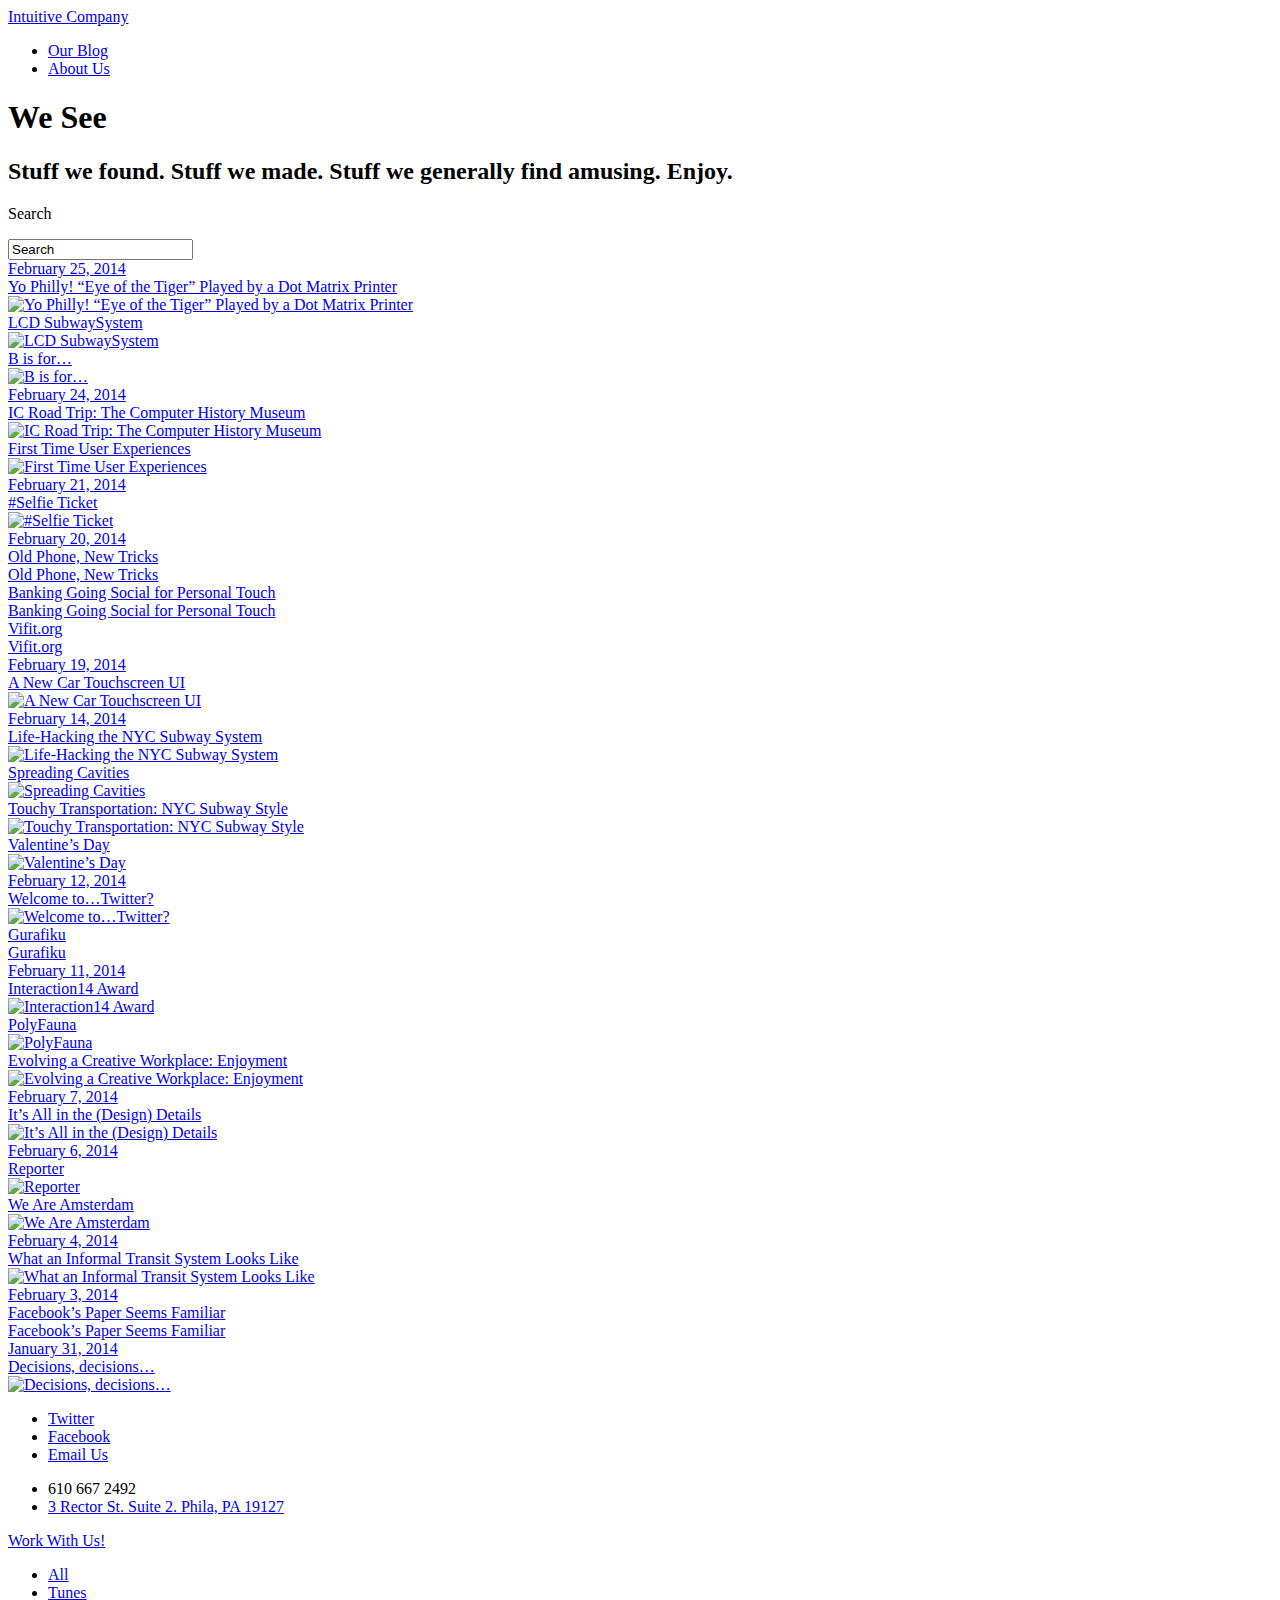
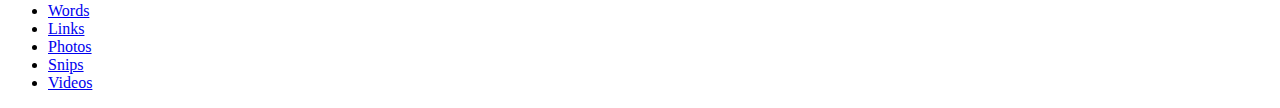
==== index.html @ 15949430 "Base" ====
<!DOCTYPE HTMl>
<html xmlns:og="http://ogp.me/ns#" xmlns:fb="http://www.facebook.com/2008/fbml" lang="en-us">
	<head>
		<meta charset="utf-8">
		<meta name="viewport" content="width=device-width, initial-scale=1.0, minimum-scale=1.0, maximum-scale=1.0" />
		<meta property="og:title" content="
                    Intuitive Company
        "/>
		<meta property="og:type" content="company"/>
		<meta property="og:url" content="http://intuitivecompany.com/"/>
					<meta property="og:image" content="http://intuitivecompany.com/images/ic/ic-poster.jpg"/>
			<meta property="og:description" content="Intuitive Company partners with clients across all industries to make their software and websites more effective, efficient and enjoyable."/>
																						<meta property="og:site_name" content="Intuitive Company"/>
		<title>
            				Intuitive Company
					</title>
		<link rel="icon" type="image/png" href="http://intuitivecompany.com/images/ic-favicon.ico" />
		<link href="http://intuitivecompany.com/?css=global_embeds/reset.v.1390569435" type="text/css" rel="stylesheet" media="screen" />
		<link href="http://intuitivecompany.com/?css=global_embeds/default.v.1390569435" type="text/css" rel="stylesheet" media="screen" />
		<link href="http://intuitivecompany.com/?css=global_embeds/grid.v.1390569435" type="text/css" rel="stylesheet" media="screen" />
		<link href="http://intuitivecompany.com/?css=global_embeds/blog.v.1390569435" type="text/css" rel="stylesheet" media="screen" />
		<link href="http://intuitivecompany.com/?css=global_embeds/animation_styles.v.1390569435" type="text/css" rel="stylesheet" media="screen" />

																						

		<link href="http://intuitivecompany.com/?css=global_embeds/960.v.1390569435" type="text/css" rel="stylesheet" media="screen and (max-width: 960px)" />
		<link href="http://intuitivecompany.com/?css=global_embeds/480.v.1390569435" type="text/css" rel="stylesheet" media="screen and (max-width: 480px)" />

		<!--[if lt IE 9]>
		<script src="http://html5shim.googlecode.com/svn/trunk/html5.js"></script>
		<![endif]-->

		<script type="text/javascript" charset="utf-8" src="http://intuitivecompany.com/?ACT=jquery"></script>

		<script type="text/javascript">

		  var _gaq = _gaq || [];
		  _gaq.push(['_setAccount', 'UA-20660209-1']);
		  _gaq.push(['_trackPageview']);

		  (function() {
		    var ga = document.createElement('script'); ga.type = 'text/javascript'; ga.async = true;
		    ga.src = ('https:' == document.location.protocol ? 'https://ssl' : 'http://www') + '.google-analytics.com/ga.js';
		    var s = document.getElementsByTagName('script')[0]; s.parentNode.insertBefore(ga, s);
		  })();

		</script>

	</head>

	<body>
	<div class="arrows">
		<a href="http://intuitivecompany.com/#" class="left-arrow disabled"><span id="larr"></span></a>
		<a href="http://intuitivecompany.com/#" class="right-arrow" id="arrow-loader"><span id="rarr"></span></a>
	</div>
	<div class="meta">

<header role="banner"><hgroup class="header-i">
	<div class="logo"><a href="http://intuitivecompany.com/">Intuitive Company</a></div>
	<ul class="sides">
		<li class="sides-sel"><a href="http://intuitivecompany.com/" title="We See, the Intuitive Company blog">Our Blog</a></li>
		<li class=""><a href="http://intuitivecompany.com/about" title="Everything you need to know about Intuitive Company and what we do">About Us</a></li>
	</ul><!--sides-->
        <div>
</div>
	<div class="header-txt">
		<h1 class="header-title">We See</h1>
		<h2 class="header-subtitle">Stuff we found. Stuff we made. Stuff we generally find amusing. Enjoy.</h2>
	</div><!--header-txt-->
	<div id="search" class="grid_1">
		<div id="search-wrap">
			<p id="search-icon"><span class="replace">Search</span></p>
			<form method="post" action="http://intuitivecompany.com/"  >
<div class='hiddenFields'>
<input type="hidden" name="ACT" value="8" />
<input type="hidden" name="XID" value="184473347c31006e9b0c46ca18056775c5c038f3" />
<input type="hidden" name="RES" value="" />
<input type="hidden" name="meta" value="o9E3xzc8mmnEGfdmh9aYeRYht5WC9Eu+BrWNg8rLjmw5tYFaE+PUCJMMRLk0tkkn74CJSpfBWqW/[base64]/6HccMlVmorj0PkuXq4OJcJUjy5qIhkT42z/ZTjAUW5xqouWZh7hg==" />
<input type="hidden" name="site_id" value="1" />
</div>


			<input type="text" name="keywords" id="keywords" value="Search" class="hidden" />
			</form>
		</div>
	</div>
        <i class="filter-bt"><i></i></i>
</hgroup></header><!--header-->

<div class="shadow_cover"></div>

<div id="article_navigation"><a href="#" class="close-button"><span id="ex"></span></a></div>
<div class="openedArticleBox box"><i id="lshadow"></i>
<div id="article_content"></div>

</div>

<div id="content" class="full clearfix">

<div id="hangline">
<script lang="javascript">
    var defaultCurrentChannelName = "";
</script>


			
		
			
				
			
				
				
		
		
					
			<article class="preview video">
				<a href="http://intuitivecompany.com/blog/video/yo-philly-eye-of-the-tiger-played-by-a-dot-matrix-printer">
					<div class="preview-meta"><div class="date"><span>February 25, 2014</span></div><div class="tooltip"><span>Yo Philly! “Eye of the Tiger” Played by a Dot Matrix Printer</span></div></div>
					<img src="/images/made/images/post_images/DotMatrix-Temp-Image_320_285_c1.png" alt="Yo Philly! “Eye of the Tiger” Played by a Dot Matrix Printer" width="320" height="285" />
				</a>
			</article>
			
		
	
			
		
			
					
			<article class="preview link">
				<a href="http://intuitivecompany.com/blog/link/lcd-subwaysystem">
					<div class="preview-meta"><div class="tooltip"><span>LCD SubwaySystem</span></div></div>
					<img src="/images/made/images/post_images/LCDSubway_160_160_c1.png" alt="LCD SubwaySystem" width="160" height="160" />
				</a>
			</article>
			
				
			
				
				
		
		
		
	
			
		
			
				
			
				
				
					
			<article class="preview blog_post">
				<a href="http://intuitivecompany.com/blog/blog_post/b-is-for">
					<div class="preview-meta"><div class="tooltip"><span>B is for…</span></div></div>
					<img src="/images/made/images/post_images/IronPigsBacon_400_400_c1.jpg" alt="B is for…" width="400" height="400" />
				</a>
			</article>
			
		
		
		
	
			
		
			
				
			
				
				
					
			<article class="preview blog_post">
				<a href="http://intuitivecompany.com/blog/blog_post/ic-road-trip-the-computer-history-museum">
					<div class="preview-meta"><div class="date"><span>February 24, 2014</span></div><div class="tooltip"><span>IC Road Trip: The Computer History Museum</span></div></div>
					<img src="/images/made/images/post_images/CompMuseum_WeSee_400_400_c1.jpg" alt="IC Road Trip: The Computer History Museum" width="400" height="400" />
				</a>
			</article>
			
		
		
		
	
			
		
			
					
			<article class="preview link">
				<a href="http://intuitivecompany.com/blog/link/first-time-user-experiences">
					<div class="preview-meta"><div class="tooltip"><span>First Time User Experiences</span></div></div>
					<img src="/images/made/images/post_images/first-time-ux_160_160_c1.jpg" alt="First Time User Experiences" width="160" height="160" />
				</a>
			</article>
			
				
			
				
				
		
		
		
	
			
		
			
				
			
				
				
		
		
					
			<article class="preview video">
				<a href="http://intuitivecompany.com/blog/video/selfie-ticket">
					<div class="preview-meta"><div class="date"><span>February 21, 2014</span></div><div class="tooltip"><span>#Selfie Ticket</span></div></div>
					<img src="/images/made/images/post_images/selfie-ticket_320_320_c1.jpg" alt="#Selfie Ticket" width="320" height="320" />
				</a>
			</article>
			
		
	
			
		
			
				
			
				
				
		
				<article class="preview status">
			<a href="http://intuitivecompany.com/blog/status/old-phone-new-tricks" class="status">
				<div class="preview-meta"><div class="date"><span>February 20, 2014</span></div><div class="tooltip"><span>Old Phone, New Tricks</span></div></div>
				<span class="status-i">Old Phone, New Tricks</span>
			</a>
		</article>
		
		
	
			
		
			
				
			
				
				
		
				<article class="preview status">
			<a href="http://intuitivecompany.com/blog/status/banking-going-social-for-personal-touch" class="status">
				<div class="preview-meta"><div class="tooltip"><span>Banking Going Social for Personal Touch</span></div></div>
				<span class="status-i">Banking Going Social for Personal Touch</span>
			</a>
		</article>
		
		
	
			
		
			
				
			
				
				
		
				<article class="preview status">
			<a href="http://intuitivecompany.com/blog/status/vifit.org" class="status">
				<div class="preview-meta"><div class="tooltip"><span>Vifit.org</span></div></div>
				<span class="status-i">Vifit.org</span>
			</a>
		</article>
		
		
	
			
		
			
				
			
				
				
		
		
					
			<article class="preview video">
				<a href="http://intuitivecompany.com/blog/video/a-new-car-touchscreen-ui">
					<div class="preview-meta"><div class="date"><span>February 19, 2014</span></div><div class="tooltip"><span>A New Car Touchscreen UI</span></div></div>
					<img src="/images/made/images/post_images/carUI.png_320_320_c1.png" alt="A New Car Touchscreen UI" width="320" height="320" />
				</a>
			</article>
			
		
	
			
		
			
					
			<article class="preview link">
				<a href="http://intuitivecompany.com/blog/link/life-hacking-the-nyc-subway-system">
					<div class="preview-meta"><div class="date"><span>February 14, 2014</span></div><div class="tooltip"><span>Life-Hacking the NYC Subway System</span></div></div>
					<img src="/images/made/images/post_images/hack_signs_160_160_c1.jpg" alt="Life-Hacking the NYC Subway System" width="160" height="160" />
				</a>
			</article>
			
				
			
				
				
		
		
		
	
			
		
			
				
					
			<article class="preview photo">
				<a href="http://intuitivecompany.com/blog/photo/spreading-cavities">
					<div class="preview-meta"><div class="tooltip"><span>Spreading Cavities</span></div></div>
					<img src="/images/made/images/post_images/vDay_small_480_480_c1.jpg" alt="Spreading Cavities" width="480" height="480" />
				</a>
			</article>
			
			
				
				
		
		
		
	
			
		
			
				
			
				
				
		
		
					
			<article class="preview video">
				<a href="http://intuitivecompany.com/blog/video/touchy-transportation-nyc-subway-style1">
					<div class="preview-meta"><div class="tooltip"><span>Touchy Transportation: NYC Subway Style</span></div></div>
					<img src="/images/made/images/post_images/NYCTouch_320_320_c1.jpg" alt="Touchy Transportation: NYC Subway Style" width="320" height="320" />
				</a>
			</article>
			
		
	
			
		
			
				
			
				
				
		
		
					
			<article class="preview video">
				<a href="http://intuitivecompany.com/blog/video/valentines-day">
					<div class="preview-meta"><div class="tooltip"><span>Valentine’s Day</span></div></div>
					<img src="/images/made/images/post_images/bowie-v-day_320_320_c1.jpg" alt="Valentine’s Day" width="320" height="320" />
				</a>
			</article>
			
		
	
			
		
			
					
			<article class="preview link">
				<a href="http://intuitivecompany.com/blog/link/welcome-to-twitter">
					<div class="preview-meta"><div class="date"><span>February 12, 2014</span></div><div class="tooltip"><span>Welcome to…Twitter?</span></div></div>
					<img src="/images/made/images/post_images/twitter_160_160_c1.png" alt="Welcome to…Twitter?" width="160" height="160" />
				</a>
			</article>
			
				
			
				
				
		
		
		
	
			
		
			
				
			
				
				
		
				<article class="preview status">
			<a href="http://intuitivecompany.com/blog/status/gurafiku" class="status">
				<div class="preview-meta"><div class="tooltip"><span>Gurafiku</span></div></div>
				<span class="status-i">Gurafiku</span>
			</a>
		</article>
		
		
	
			
		
			
				
					
			<article class="preview photo">
				<a href="http://intuitivecompany.com/blog/photo/interaction14-award">
					<div class="preview-meta"><div class="date"><span>February 11, 2014</span></div><div class="tooltip"><span>Interaction14 Award</span></div></div>
					<img src="/images/made/images/post_images/ixd14_award_480_480_c1.jpg" alt="Interaction14 Award" width="480" height="480" />
				</a>
			</article>
			
			
				
				
		
		
		
	
			
		
			
					
			<article class="preview link">
				<a href="http://intuitivecompany.com/blog/link/polyfauna">
					<div class="preview-meta"><div class="tooltip"><span>PolyFauna</span></div></div>
					<img src="/images/made/images/post_images/PolyFauna_160_160_c1.jpg" alt="PolyFauna" width="160" height="160" />
				</a>
			</article>
			
				
			
				
				
		
		
		
	
			
		
			
				
			
				
				
					
			<article class="preview blog_post">
				<a href="http://intuitivecompany.com/blog/blog_post/evolving-a-creative-workplace-enjoyment">
					<div class="preview-meta"><div class="tooltip"><span>Evolving a Creative Workplace: Enjoyment</span></div></div>
					<img src="/images/made/images/post_images/08_enjoyment_720_400_400_c1.jpg" alt="Evolving a Creative Workplace: Enjoyment" width="400" height="400" />
				</a>
			</article>
			
		
		
		
	
			
		
			
					
			<article class="preview link">
				<a href="http://intuitivecompany.com/blog/link/its-all-in-the-design-details">
					<div class="preview-meta"><div class="date"><span>February 7, 2014</span></div><div class="tooltip"><span>It’s All in the (Design) Details</span></div></div>
					<img src="/images/made/images/post_images/fb-paper_160_160_c1.jpg" alt="It’s All in the (Design) Details" width="160" height="160" />
				</a>
			</article>
			
				
			
				
				
		
		
		
	
			
		
			
					
			<article class="preview link">
				<a href="http://intuitivecompany.com/blog/link/reporter">
					<div class="preview-meta"><div class="date"><span>February 6, 2014</span></div><div class="tooltip"><span>Reporter</span></div></div>
					<img src="/images/made/images/post_images/reporter_160_160_c1.jpg" alt="Reporter" width="160" height="160" />
				</a>
			</article>
			
				
			
				
				
		
		
		
	
			
		
			
				
			
				
				
					
			<article class="preview blog_post">
				<a href="http://intuitivecompany.com/blog/blog_post/we-are-amsterdam">
					<div class="preview-meta"><div class="tooltip"><span>We Are Amsterdam</span></div></div>
					<img src="/images/made/images/post_images/iamsterdam_400_400_c1.jpg" alt="We Are Amsterdam" width="400" height="400" />
				</a>
			</article>
			
		
		
		
	
			
		
			
					
			<article class="preview link">
				<a href="http://intuitivecompany.com/blog/link/what-an-informal-transit-system-looks-like">
					<div class="preview-meta"><div class="date"><span>February 4, 2014</span></div><div class="tooltip"><span>What an Informal Transit System Looks Like</span></div></div>
					<img src="/images/made/images/post_images/nairobi-bus-routes_160_160_c1.png" alt="What an Informal Transit System Looks Like" width="160" height="160" />
				</a>
			</article>
			
				
			
				
				
		
		
		
	
			
		
			
				
			
				
				
		
				<article class="preview status">
			<a href="http://intuitivecompany.com/blog/status/facebooks-paper-seems-familiar" class="status">
				<div class="preview-meta"><div class="date"><span>February 3, 2014</span></div><div class="tooltip"><span>Facebook’s Paper Seems Familiar</span></div></div>
				<span class="status-i">Facebook’s Paper Seems Familiar</span>
			</a>
		</article>
		
		
	
			
		
			
				
					
			<article class="preview photo">
				<a href="http://intuitivecompany.com/blog/photo/decisions-decisions">
					<div class="preview-meta"><div class="date"><span>January 31, 2014</span></div><div class="tooltip"><span>Decisions, decisions&#8230;</span></div></div>
					<img src="/images/made/images/post_images/JesCoffee_480_480_c1.jpg" alt="Decisions, decisions&#8230;" width="480" height="480" />
				</a>
			</article>
			
			
				
				
		
		
		
	

</div>

</div>
<footer><div class="footer-i">
	<ul class="soc">
		<li class="soc-twitter"><a href="http://www.twitter.com/IntuitiveCo"><span class="replace">Twitter</span></a></li>
		<li class="soc-facebook"><a href="https://www.facebook.com/IntuitiveCompany"><span class="replace">Facebook</span></a></li>
		<li class="soc-email"><a href="mailto:info@intuitivecompany.com"><span class="replace">Email Us</span></a></li>
	</ul><!--social-->
	<ul class="contacts">
		<li class="contacts-phone"><i></i> 610 667 2492</li>
		<li class="contacts-addr"><a href="http://g.co/maps/32c6c" title="3 Rector Street, Philadelphia, PA - Google Maps"><i></i> 3 Rector St. Suite 2. Phila, PA 19127</a></li>
	</ul><!--contacts-->
	<p class="employment"><a href="/blog/blog_post/careers" title="careers">Work With Us!</a></p>
</div></footer><!--footer-->

	</div><!--meta-->


<div class="filter">
	<i class="filter-close"></i>

	<div class="x-scroll"><div class="x-scroll-i"><div class="x-scroll-ii">

		<ul class="filter-i">
			<li class="filter-i-cur" data-txt="Stuff we found. Stuff we made. Stuff we generally find amusing. Enjoy." data-value="" data-link="all"><a href="/blog/all" class="ic-friendly-url">All</a></li>
			<li data-txt="We heard it. We shared it. We conquered. Enjoy." data-value="audio" data-link="tunes"><a href="/blog/tunes" class="ic-friendly-url">Tunes</a></li>
			<li data-txt="Words we wrote. Meaningful things we said. Overheard nonsense. Enjoy." data-value="blog_post|project|status" data-link="words"><a href="/blog/words" class="ic-friendly-url">Words</a></li>
			<li data-txt="We read it. We liked it. We linked it. Enjoy." data-value="link" data-link="links"><a href="/blog/links" class="ic-friendly-url">Links</a></li>
			<li data-txt="Photos we captured. Pics from around the office. And the world. Enjoy." data-value="photo|gallery" data-link="photos"><a href="/blog/photos" class="ic-friendly-url">Photos</a></li>
			<li data-txt="A peek at our process. Some finished. Some in-progress. Enjoy." data-value="snipit" data-link="snips"><a href="/blog/snips" class="ic-friendly-url">Snips</a></li>
			<li data-txt="We watched it. Liked it. Posted it. Enjoy." data-value="video" data-link="videos"><a href="/blog/videos" class="ic-friendly-url">Videos</a></li>
		</ul><!--filter-i-->

	</div></div></div><!--x-scroll-->

</div><!--filter-->

		<script type="text/javascript" src="http://intuitivecompany.com/assets/js/templates/global/blog_js.js"></script>
	<div id="canvasloader-container" style="z-index: 9001; position:absolute;"></div>
	<script src="http://heartcode-canvasloader.googlecode.com/files/heartcode-canvasloader-min-0.9.js"></script>
			<script type="text/javascript" src="http://intuitivecompany.com/assets/js/templates/global/animation.js"></script>
		

    <script>
        $(".ic-friendly-url").bind("click", function(event){event.preventDefault();});
    </script>
	</body>
</html>
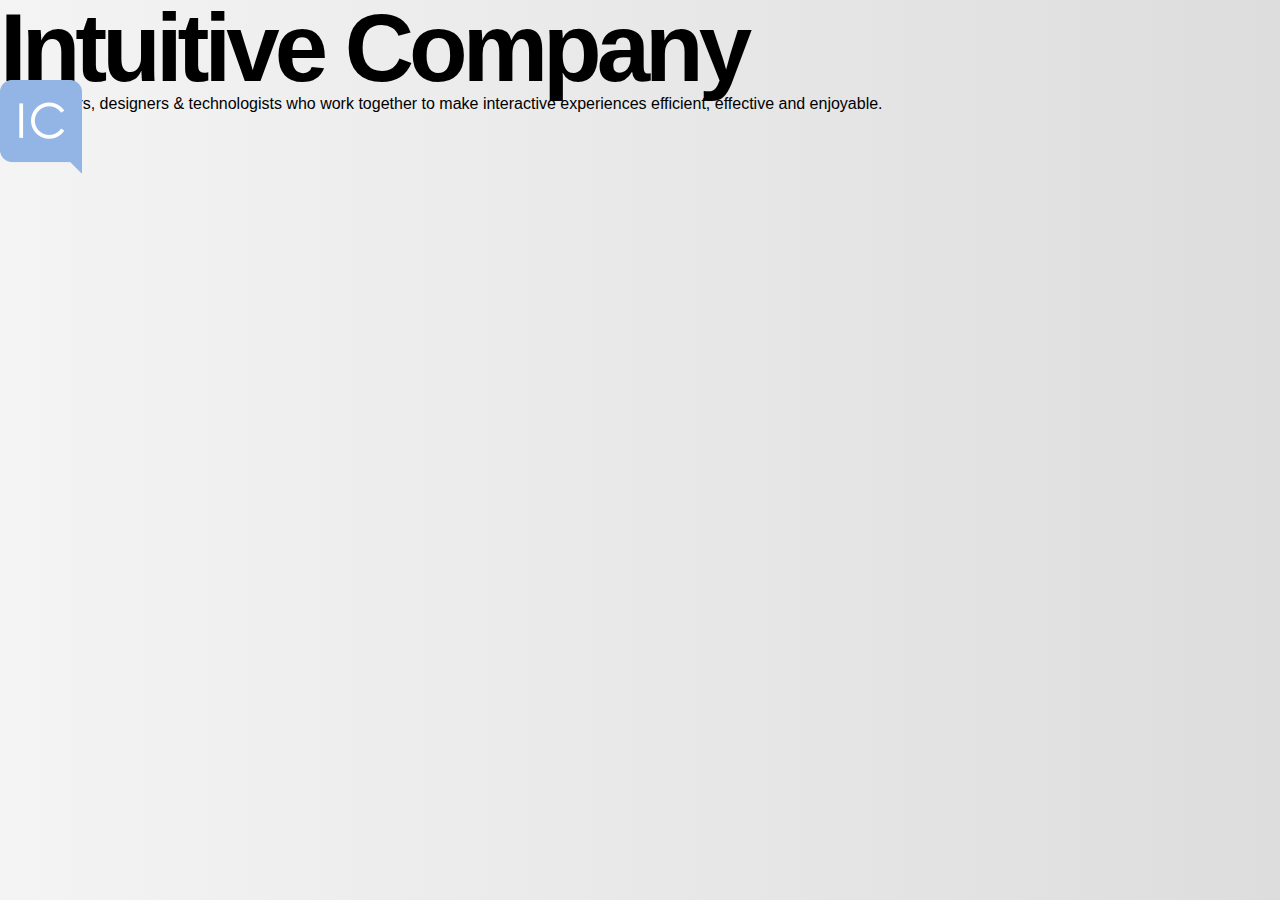
==== commit cfb2ed7f: "SASSing it up" ====
--- a/index.html
+++ b/index.html
@@ -1,620 +1,61 @@
-<!DOCTYPE HTMl>
-<html xmlns:og="http://ogp.me/ns#" xmlns:fb="http://www.facebook.com/2008/fbml" lang="en-us">
-	<head>
-		<meta charset="utf-8">
-		<meta name="viewport" content="width=device-width, initial-scale=1.0, minimum-scale=1.0, maximum-scale=1.0" />
-		<meta property="og:title" content="
-                    Intuitive Company
-        "/>
-		<meta property="og:type" content="company"/>
-		<meta property="og:url" content="http://intuitivecompany.com/"/>
-					<meta property="og:image" content="http://intuitivecompany.com/images/ic/ic-poster.jpg"/>
-			<meta property="og:description" content="Intuitive Company partners with clients across all industries to make their software and websites more effective, efficient and enjoyable."/>
-																						<meta property="og:site_name" content="Intuitive Company"/>
-		<title>
-            				Intuitive Company
-					</title>
-		<link rel="icon" type="image/png" href="http://intuitivecompany.com/images/ic-favicon.ico" />
-		<link href="http://intuitivecompany.com/?css=global_embeds/reset.v.1390569435" type="text/css" rel="stylesheet" media="screen" />
-		<link href="http://intuitivecompany.com/?css=global_embeds/default.v.1390569435" type="text/css" rel="stylesheet" media="screen" />
-		<link href="http://intuitivecompany.com/?css=global_embeds/grid.v.1390569435" type="text/css" rel="stylesheet" media="screen" />
-		<link href="http://intuitivecompany.com/?css=global_embeds/blog.v.1390569435" type="text/css" rel="stylesheet" media="screen" />
-		<link href="http://intuitivecompany.com/?css=global_embeds/animation_styles.v.1390569435" type="text/css" rel="stylesheet" media="screen" />
+<!DOCTYPE html>
+<!--[if lt IE 7]>      <html class="no-js lt-ie9 lt-ie8 lt-ie7"> <![endif]-->
+<!--[if IE 7]>         <html class="no-js lt-ie9 lt-ie8"> <![endif]-->
+<!--[if IE 8]>         <html class="no-js lt-ie9"> <![endif]-->
+<!--[if gt IE 8]><!--> <html class="no-js"> <!--<![endif]-->
+    <head>
+        <meta charset="utf-8">
+        <meta http-equiv="X-UA-Compatible" content="IE=edge">
+        <title>Intuitive Company</title>
+        <meta name="description" content="">
+        <meta name="viewport" content="width=device-width, initial-scale=1">
 
-																						
+        <!-- Place favicon.ico and apple-touch-icon.png in the root directory -->
 
-		<link href="http://intuitivecompany.com/?css=global_embeds/960.v.1390569435" type="text/css" rel="stylesheet" media="screen and (max-width: 960px)" />
-		<link href="http://intuitivecompany.com/?css=global_embeds/480.v.1390569435" type="text/css" rel="stylesheet" media="screen and (max-width: 480px)" />
+        <link rel="stylesheet" href="css/screen.css">
+        <script src="js/vendor/modernizr-2.6.2.min.js"></script>
+    </head>
+    <body>
+        <!--[if lt IE 7]>
+            <p class="browsehappy">You are using an <strong>outdated</strong> browser. Please <a href="http://browsehappy.com/">upgrade your browser</a> to improve your experience.</p>
+        <![endif]-->
 
-		<!--[if lt IE 9]>
-		<script src="http://html5shim.googlecode.com/svn/trunk/html5.js"></script>
-		<![endif]-->
+			<header role="banner">
+				<div id="logo">
+					<img src="" alt="" />
+				</div>
+				<h1>Intuitive Company</h1>
+				<p>Researchers, designers & technologists who work together to make interactive experiences efficient, effective and enjoyable.</p>
+				<nav>
+					<ul>
+						<li><a href="#" title="Nav">Nav</li>
+					</ul>
+				</nav>
+			</header>
+			<main role="main">
+				<section id="hangline">
+					<ul>
+						<li><a href="#" title="Title"><h2>Post title</h2></li>
+					</ul>
+				</section>
+			</main>
+			<footer>
+				
+			</footer>
 
-		<script type="text/javascript" charset="utf-8" src="http://intuitivecompany.com/?ACT=jquery"></script>
+        <script src="//ajax.googleapis.com/ajax/libs/jquery/1.10.2/jquery.min.js"></script>
+        <script>window.jQuery || document.write('<script src="js/vendor/jquery-1.10.2.min.js"><\/script>')</script>
+        <script src="js/plugins.js"></script>
+        <script src="js/main.js"></script>
 
-		<script type="text/javascript">
-
-		  var _gaq = _gaq || [];
-		  _gaq.push(['_setAccount', 'UA-20660209-1']);
-		  _gaq.push(['_trackPageview']);
-
-		  (function() {
-		    var ga = document.createElement('script'); ga.type = 'text/javascript'; ga.async = true;
-		    ga.src = ('https:' == document.location.protocol ? 'https://ssl' : 'http://www') + '.google-analytics.com/ga.js';
-		    var s = document.getElementsByTagName('script')[0]; s.parentNode.insertBefore(ga, s);
-		  })();
-
-		</script>
-
-	</head>
-
-	<body>
-	<div class="arrows">
-		<a href="http://intuitivecompany.com/#" class="left-arrow disabled"><span id="larr"></span></a>
-		<a href="http://intuitivecompany.com/#" class="right-arrow" id="arrow-loader"><span id="rarr"></span></a>
-	</div>
-	<div class="meta">
-
-<header role="banner"><hgroup class="header-i">
-	<div class="logo"><a href="http://intuitivecompany.com/">Intuitive Company</a></div>
-	<ul class="sides">
-		<li class="sides-sel"><a href="http://intuitivecompany.com/" title="We See, the Intuitive Company blog">Our Blog</a></li>
-		<li class=""><a href="http://intuitivecompany.com/about" title="Everything you need to know about Intuitive Company and what we do">About Us</a></li>
-	</ul><!--sides-->
-        <div>
-</div>
-	<div class="header-txt">
-		<h1 class="header-title">We See</h1>
-		<h2 class="header-subtitle">Stuff we found. Stuff we made. Stuff we generally find amusing. Enjoy.</h2>
-	</div><!--header-txt-->
-	<div id="search" class="grid_1">
-		<div id="search-wrap">
-			<p id="search-icon"><span class="replace">Search</span></p>
-			<form method="post" action="http://intuitivecompany.com/"  >
-<div class='hiddenFields'>
-<input type="hidden" name="ACT" value="8" />
-<input type="hidden" name="XID" value="184473347c31006e9b0c46ca18056775c5c038f3" />
-<input type="hidden" name="RES" value="" />
-<input type="hidden" name="meta" value="o9E3xzc8mmnEGfdmh9aYeRYht5WC9Eu+BrWNg8rLjmw5tYFaE+PUCJMMRLk0tkkn74CJSpfBWqW/[base64]/6HccMlVmorj0PkuXq4OJcJUjy5qIhkT42z/ZTjAUW5xqouWZh7hg==" />
-<input type="hidden" name="site_id" value="1" />
-</div>
-
-
-			<input type="text" name="keywords" id="keywords" value="Search" class="hidden" />
-			</form>
-		</div>
-	</div>
-        <i class="filter-bt"><i></i></i>
-</hgroup></header><!--header-->
-
-<div class="shadow_cover"></div>
-
-<div id="article_navigation"><a href="#" class="close-button"><span id="ex"></span></a></div>
-<div class="openedArticleBox box"><i id="lshadow"></i>
-<div id="article_content"></div>
-
-</div>
-
-<div id="content" class="full clearfix">
-
-<div id="hangline">
-<script lang="javascript">
-    var defaultCurrentChannelName = "";
-</script>
-
-
-			
-		
-			
-				
-			
-				
-				
-		
-		
-					
-			<article class="preview video">
-				<a href="http://intuitivecompany.com/blog/video/yo-philly-eye-of-the-tiger-played-by-a-dot-matrix-printer">
-					<div class="preview-meta"><div class="date"><span>February 25, 2014</span></div><div class="tooltip"><span>Yo Philly! “Eye of the Tiger” Played by a Dot Matrix Printer</span></div></div>
-					<img src="/images/made/images/post_images/DotMatrix-Temp-Image_320_285_c1.png" alt="Yo Philly! “Eye of the Tiger” Played by a Dot Matrix Printer" width="320" height="285" />
-				</a>
-			</article>
-			
-		
-	
-			
-		
-			
-					
-			<article class="preview link">
-				<a href="http://intuitivecompany.com/blog/link/lcd-subwaysystem">
-					<div class="preview-meta"><div class="tooltip"><span>LCD SubwaySystem</span></div></div>
-					<img src="/images/made/images/post_images/LCDSubway_160_160_c1.png" alt="LCD SubwaySystem" width="160" height="160" />
-				</a>
-			</article>
-			
-				
-			
-				
-				
-		
-		
-		
-	
-			
-		
-			
-				
-			
-				
-				
-					
-			<article class="preview blog_post">
-				<a href="http://intuitivecompany.com/blog/blog_post/b-is-for">
-					<div class="preview-meta"><div class="tooltip"><span>B is for…</span></div></div>
-					<img src="/images/made/images/post_images/IronPigsBacon_400_400_c1.jpg" alt="B is for…" width="400" height="400" />
-				</a>
-			</article>
-			
-		
-		
-		
-	
-			
-		
-			
-				
-			
-				
-				
-					
-			<article class="preview blog_post">
-				<a href="http://intuitivecompany.com/blog/blog_post/ic-road-trip-the-computer-history-museum">
-					<div class="preview-meta"><div class="date"><span>February 24, 2014</span></div><div class="tooltip"><span>IC Road Trip: The Computer History Museum</span></div></div>
-					<img src="/images/made/images/post_images/CompMuseum_WeSee_400_400_c1.jpg" alt="IC Road Trip: The Computer History Museum" width="400" height="400" />
-				</a>
-			</article>
-			
-		
-		
-		
-	
-			
-		
-			
-					
-			<article class="preview link">
-				<a href="http://intuitivecompany.com/blog/link/first-time-user-experiences">
-					<div class="preview-meta"><div class="tooltip"><span>First Time User Experiences</span></div></div>
-					<img src="/images/made/images/post_images/first-time-ux_160_160_c1.jpg" alt="First Time User Experiences" width="160" height="160" />
-				</a>
-			</article>
-			
-				
-			
-				
-				
-		
-		
-		
-	
-			
-		
-			
-				
-			
-				
-				
-		
-		
-					
-			<article class="preview video">
-				<a href="http://intuitivecompany.com/blog/video/selfie-ticket">
-					<div class="preview-meta"><div class="date"><span>February 21, 2014</span></div><div class="tooltip"><span>#Selfie Ticket</span></div></div>
-					<img src="/images/made/images/post_images/selfie-ticket_320_320_c1.jpg" alt="#Selfie Ticket" width="320" height="320" />
-				</a>
-			</article>
-			
-		
-	
-			
-		
-			
-				
-			
-				
-				
-		
-				<article class="preview status">
-			<a href="http://intuitivecompany.com/blog/status/old-phone-new-tricks" class="status">
-				<div class="preview-meta"><div class="date"><span>February 20, 2014</span></div><div class="tooltip"><span>Old Phone, New Tricks</span></div></div>
-				<span class="status-i">Old Phone, New Tricks</span>
-			</a>
-		</article>
-		
-		
-	
-			
-		
-			
-				
-			
-				
-				
-		
-				<article class="preview status">
-			<a href="http://intuitivecompany.com/blog/status/banking-going-social-for-personal-touch" class="status">
-				<div class="preview-meta"><div class="tooltip"><span>Banking Going Social for Personal Touch</span></div></div>
-				<span class="status-i">Banking Going Social for Personal Touch</span>
-			</a>
-		</article>
-		
-		
-	
-			
-		
-			
-				
-			
-				
-				
-		
-				<article class="preview status">
-			<a href="http://intuitivecompany.com/blog/status/vifit.org" class="status">
-				<div class="preview-meta"><div class="tooltip"><span>Vifit.org</span></div></div>
-				<span class="status-i">Vifit.org</span>
-			</a>
-		</article>
-		
-		
-	
-			
-		
-			
-				
-			
-				
-				
-		
-		
-					
-			<article class="preview video">
-				<a href="http://intuitivecompany.com/blog/video/a-new-car-touchscreen-ui">
-					<div class="preview-meta"><div class="date"><span>February 19, 2014</span></div><div class="tooltip"><span>A New Car Touchscreen UI</span></div></div>
-					<img src="/images/made/images/post_images/carUI.png_320_320_c1.png" alt="A New Car Touchscreen UI" width="320" height="320" />
-				</a>
-			</article>
-			
-		
-	
-			
-		
-			
-					
-			<article class="preview link">
-				<a href="http://intuitivecompany.com/blog/link/life-hacking-the-nyc-subway-system">
-					<div class="preview-meta"><div class="date"><span>February 14, 2014</span></div><div class="tooltip"><span>Life-Hacking the NYC Subway System</span></div></div>
-					<img src="/images/made/images/post_images/hack_signs_160_160_c1.jpg" alt="Life-Hacking the NYC Subway System" width="160" height="160" />
-				</a>
-			</article>
-			
-				
-			
-				
-				
-		
-		
-		
-	
-			
-		
-			
-				
-					
-			<article class="preview photo">
-				<a href="http://intuitivecompany.com/blog/photo/spreading-cavities">
-					<div class="preview-meta"><div class="tooltip"><span>Spreading Cavities</span></div></div>
-					<img src="/images/made/images/post_images/vDay_small_480_480_c1.jpg" alt="Spreading Cavities" width="480" height="480" />
-				</a>
-			</article>
-			
-			
-				
-				
-		
-		
-		
-	
-			
-		
-			
-				
-			
-				
-				
-		
-		
-					
-			<article class="preview video">
-				<a href="http://intuitivecompany.com/blog/video/touchy-transportation-nyc-subway-style1">
-					<div class="preview-meta"><div class="tooltip"><span>Touchy Transportation: NYC Subway Style</span></div></div>
-					<img src="/images/made/images/post_images/NYCTouch_320_320_c1.jpg" alt="Touchy Transportation: NYC Subway Style" width="320" height="320" />
-				</a>
-			</article>
-			
-		
-	
-			
-		
-			
-				
-			
-				
-				
-		
-		
-					
-			<article class="preview video">
-				<a href="http://intuitivecompany.com/blog/video/valentines-day">
-					<div class="preview-meta"><div class="tooltip"><span>Valentine’s Day</span></div></div>
-					<img src="/images/made/images/post_images/bowie-v-day_320_320_c1.jpg" alt="Valentine’s Day" width="320" height="320" />
-				</a>
-			</article>
-			
-		
-	
-			
-		
-			
-					
-			<article class="preview link">
-				<a href="http://intuitivecompany.com/blog/link/welcome-to-twitter">
-					<div class="preview-meta"><div class="date"><span>February 12, 2014</span></div><div class="tooltip"><span>Welcome to…Twitter?</span></div></div>
-					<img src="/images/made/images/post_images/twitter_160_160_c1.png" alt="Welcome to…Twitter?" width="160" height="160" />
-				</a>
-			</article>
-			
-				
-			
-				
-				
-		
-		
-		
-	
-			
-		
-			
-				
-			
-				
-				
-		
-				<article class="preview status">
-			<a href="http://intuitivecompany.com/blog/status/gurafiku" class="status">
-				<div class="preview-meta"><div class="tooltip"><span>Gurafiku</span></div></div>
-				<span class="status-i">Gurafiku</span>
-			</a>
-		</article>
-		
-		
-	
-			
-		
-			
-				
-					
-			<article class="preview photo">
-				<a href="http://intuitivecompany.com/blog/photo/interaction14-award">
-					<div class="preview-meta"><div class="date"><span>February 11, 2014</span></div><div class="tooltip"><span>Interaction14 Award</span></div></div>
-					<img src="/images/made/images/post_images/ixd14_award_480_480_c1.jpg" alt="Interaction14 Award" width="480" height="480" />
-				</a>
-			</article>
-			
-			
-				
-				
-		
-		
-		
-	
-			
-		
-			
-					
-			<article class="preview link">
-				<a href="http://intuitivecompany.com/blog/link/polyfauna">
-					<div class="preview-meta"><div class="tooltip"><span>PolyFauna</span></div></div>
-					<img src="/images/made/images/post_images/PolyFauna_160_160_c1.jpg" alt="PolyFauna" width="160" height="160" />
-				</a>
-			</article>
-			
-				
-			
-				
-				
-		
-		
-		
-	
-			
-		
-			
-				
-			
-				
-				
-					
-			<article class="preview blog_post">
-				<a href="http://intuitivecompany.com/blog/blog_post/evolving-a-creative-workplace-enjoyment">
-					<div class="preview-meta"><div class="tooltip"><span>Evolving a Creative Workplace: Enjoyment</span></div></div>
-					<img src="/images/made/images/post_images/08_enjoyment_720_400_400_c1.jpg" alt="Evolving a Creative Workplace: Enjoyment" width="400" height="400" />
-				</a>
-			</article>
-			
-		
-		
-		
-	
-			
-		
-			
-					
-			<article class="preview link">
-				<a href="http://intuitivecompany.com/blog/link/its-all-in-the-design-details">
-					<div class="preview-meta"><div class="date"><span>February 7, 2014</span></div><div class="tooltip"><span>It’s All in the (Design) Details</span></div></div>
-					<img src="/images/made/images/post_images/fb-paper_160_160_c1.jpg" alt="It’s All in the (Design) Details" width="160" height="160" />
-				</a>
-			</article>
-			
-				
-			
-				
-				
-		
-		
-		
-	
-			
-		
-			
-					
-			<article class="preview link">
-				<a href="http://intuitivecompany.com/blog/link/reporter">
-					<div class="preview-meta"><div class="date"><span>February 6, 2014</span></div><div class="tooltip"><span>Reporter</span></div></div>
-					<img src="/images/made/images/post_images/reporter_160_160_c1.jpg" alt="Reporter" width="160" height="160" />
-				</a>
-			</article>
-			
-				
-			
-				
-				
-		
-		
-		
-	
-			
-		
-			
-				
-			
-				
-				
-					
-			<article class="preview blog_post">
-				<a href="http://intuitivecompany.com/blog/blog_post/we-are-amsterdam">
-					<div class="preview-meta"><div class="tooltip"><span>We Are Amsterdam</span></div></div>
-					<img src="/images/made/images/post_images/iamsterdam_400_400_c1.jpg" alt="We Are Amsterdam" width="400" height="400" />
-				</a>
-			</article>
-			
-		
-		
-		
-	
-			
-		
-			
-					
-			<article class="preview link">
-				<a href="http://intuitivecompany.com/blog/link/what-an-informal-transit-system-looks-like">
-					<div class="preview-meta"><div class="date"><span>February 4, 2014</span></div><div class="tooltip"><span>What an Informal Transit System Looks Like</span></div></div>
-					<img src="/images/made/images/post_images/nairobi-bus-routes_160_160_c1.png" alt="What an Informal Transit System Looks Like" width="160" height="160" />
-				</a>
-			</article>
-			
-				
-			
-				
-				
-		
-		
-		
-	
-			
-		
-			
-				
-			
-				
-				
-		
-				<article class="preview status">
-			<a href="http://intuitivecompany.com/blog/status/facebooks-paper-seems-familiar" class="status">
-				<div class="preview-meta"><div class="date"><span>February 3, 2014</span></div><div class="tooltip"><span>Facebook’s Paper Seems Familiar</span></div></div>
-				<span class="status-i">Facebook’s Paper Seems Familiar</span>
-			</a>
-		</article>
-		
-		
-	
-			
-		
-			
-				
-					
-			<article class="preview photo">
-				<a href="http://intuitivecompany.com/blog/photo/decisions-decisions">
-					<div class="preview-meta"><div class="date"><span>January 31, 2014</span></div><div class="tooltip"><span>Decisions, decisions&#8230;</span></div></div>
-					<img src="/images/made/images/post_images/JesCoffee_480_480_c1.jpg" alt="Decisions, decisions&#8230;" width="480" height="480" />
-				</a>
-			</article>
-			
-			
-				
-				
-		
-		
-		
-	
-
-</div>
-
-</div>
-<footer><div class="footer-i">
-	<ul class="soc">
-		<li class="soc-twitter"><a href="http://www.twitter.com/IntuitiveCo"><span class="replace">Twitter</span></a></li>
-		<li class="soc-facebook"><a href="https://www.facebook.com/IntuitiveCompany"><span class="replace">Facebook</span></a></li>
-		<li class="soc-email"><a href="mailto:info@intuitivecompany.com"><span class="replace">Email Us</span></a></li>
-	</ul><!--social-->
-	<ul class="contacts">
-		<li class="contacts-phone"><i></i> 610 667 2492</li>
-		<li class="contacts-addr"><a href="http://g.co/maps/32c6c" title="3 Rector Street, Philadelphia, PA - Google Maps"><i></i> 3 Rector St. Suite 2. Phila, PA 19127</a></li>
-	</ul><!--contacts-->
-	<p class="employment"><a href="/blog/blog_post/careers" title="careers">Work With Us!</a></p>
-</div></footer><!--footer-->
-
-	</div><!--meta-->
-
-
-<div class="filter">
-	<i class="filter-close"></i>
-
-	<div class="x-scroll"><div class="x-scroll-i"><div class="x-scroll-ii">
-
-		<ul class="filter-i">
-			<li class="filter-i-cur" data-txt="Stuff we found. Stuff we made. Stuff we generally find amusing. Enjoy." data-value="" data-link="all"><a href="/blog/all" class="ic-friendly-url">All</a></li>
-			<li data-txt="We heard it. We shared it. We conquered. Enjoy." data-value="audio" data-link="tunes"><a href="/blog/tunes" class="ic-friendly-url">Tunes</a></li>
-			<li data-txt="Words we wrote. Meaningful things we said. Overheard nonsense. Enjoy." data-value="blog_post|project|status" data-link="words"><a href="/blog/words" class="ic-friendly-url">Words</a></li>
-			<li data-txt="We read it. We liked it. We linked it. Enjoy." data-value="link" data-link="links"><a href="/blog/links" class="ic-friendly-url">Links</a></li>
-			<li data-txt="Photos we captured. Pics from around the office. And the world. Enjoy." data-value="photo|gallery" data-link="photos"><a href="/blog/photos" class="ic-friendly-url">Photos</a></li>
-			<li data-txt="A peek at our process. Some finished. Some in-progress. Enjoy." data-value="snipit" data-link="snips"><a href="/blog/snips" class="ic-friendly-url">Snips</a></li>
-			<li data-txt="We watched it. Liked it. Posted it. Enjoy." data-value="video" data-link="videos"><a href="/blog/videos" class="ic-friendly-url">Videos</a></li>
-		</ul><!--filter-i-->
-
-	</div></div></div><!--x-scroll-->
-
-</div><!--filter-->
-
-		<script type="text/javascript" src="http://intuitivecompany.com/assets/js/templates/global/blog_js.js"></script>
-	<div id="canvasloader-container" style="z-index: 9001; position:absolute;"></div>
-	<script src="http://heartcode-canvasloader.googlecode.com/files/heartcode-canvasloader-min-0.9.js"></script>
-			<script type="text/javascript" src="http://intuitivecompany.com/assets/js/templates/global/animation.js"></script>
-		
-
-    <script>
-        $(".ic-friendly-url").bind("click", function(event){event.preventDefault();});
-    </script>
-	</body>
-</html>+        <!-- Google Analytics: change UA-XXXXX-X to be your site's ID. -->
+        <script>
+            (function(b,o,i,l,e,r){b.GoogleAnalyticsObject=l;b[l]||(b[l]=
+            function(){(b[l].q=b[l].q||[]).push(arguments)});b[l].l=+new Date;
+            e=o.createElement(i);r=o.getElementsByTagName(i)[0];
+            e.src='//www.google-analytics.com/analytics.js';
+            r.parentNode.insertBefore(e,r)}(window,document,'script','ga'));
+            ga('create','UA-XXXXX-X');ga('send','pageview');
+        </script>
+    </body>
+</html>
--- a/css/screen.css
+++ b/css/screen.css
@@ -0,0 +1 @@
+html,body,div,span,applet,object,iframe,h1,h2,h3,h4,h5,h6,p,blockquote,pre,a,abbr,acronym,address,big,cite,code,del,dfn,em,img,ins,kbd,q,s,samp,small,strike,strong,sub,sup,tt,var,b,u,i,center,dl,dt,dd,ol,ul,li,fieldset,form,label,legend,table,caption,tbody,tfoot,thead,tr,th,td,article,aside,canvas,details,embed,figure,figcaption,footer,header,hgroup,menu,nav,output,ruby,section,summary,time,mark,audio,video{margin:0;padding:0;border:0;font:inherit;font-size:100%;vertical-align:baseline}html{line-height:1}ol,ul{list-style:none}table{border-collapse:collapse;border-spacing:0}caption,th,td{text-align:left;font-weight:normal;vertical-align:middle}q,blockquote{quotes:none}q:before,q:after,blockquote:before,blockquote:after{content:"";content:none}a img{border:none}article,aside,details,figcaption,figure,footer,header,hgroup,menu,nav,section,summary{display:block}body{font-family:"HelveticaNeue", "Helvetica Neue", "HelveticaNeueRoman", "HelveticaNeue-Roman", "Helvetica Neue Roman", "TeXGyreHerosRegular", "Helvetica", "Tahoma", "Geneva", "Arial", sans-serif;font-weight:400;font-stretch:normal;background-image:-webkit-gradient(linear, 0% 50%, 100% 50%, color-stop(0%, #f4f4f4), color-stop(100%, #dddddd));background-image:-webkit-linear-gradient(left, #f4f4f4,#dddddd);background-image:-moz-linear-gradient(left, #f4f4f4,#dddddd);background-image:-o-linear-gradient(left, #f4f4f4,#dddddd);background-image:linear-gradient(left, #f4f4f4,#dddddd)}#logo{position:absolute;left:0;top:80px;width:82px;height:95px;background-image:url("../img/sprite.png")}@media (-webkit-min-device-pixel-ratio: 1.5), (min--moz-device-pixel-ratio: 1.5), (-o-min-device-pixel-ratio: 3 / 2), (min-device-pixel-ratio: 1.5), (min-resolution: 1.5dppx){#logo{background-image:url("../img/sprite@2x.png");-webkit-background-size:82px 95px;-moz-background-size:82px 95px;background-size:82px 95px}}h1{font-family:"HelveticaNeueHeavy", "HelveticaNeue-Heavy", "Helvetica Neue Heavy", "HelveticaNeue", "Helvetica Neue", "TeXGyreHerosBold", "Arial Black", sans-serif;font-weight:700;font-stretch:normal;font-size:96px;letter-spacing:-5px}a{font-family:"HelveticaNeueHeavy", "HelveticaNeue-Heavy", "Helvetica Neue Heavy", "HelveticaNeue", "Helvetica Neue", "TeXGyreHerosBold", "Arial Black", sans-serif;font-weight:700;font-stretch:normal;text-decoration:none}
